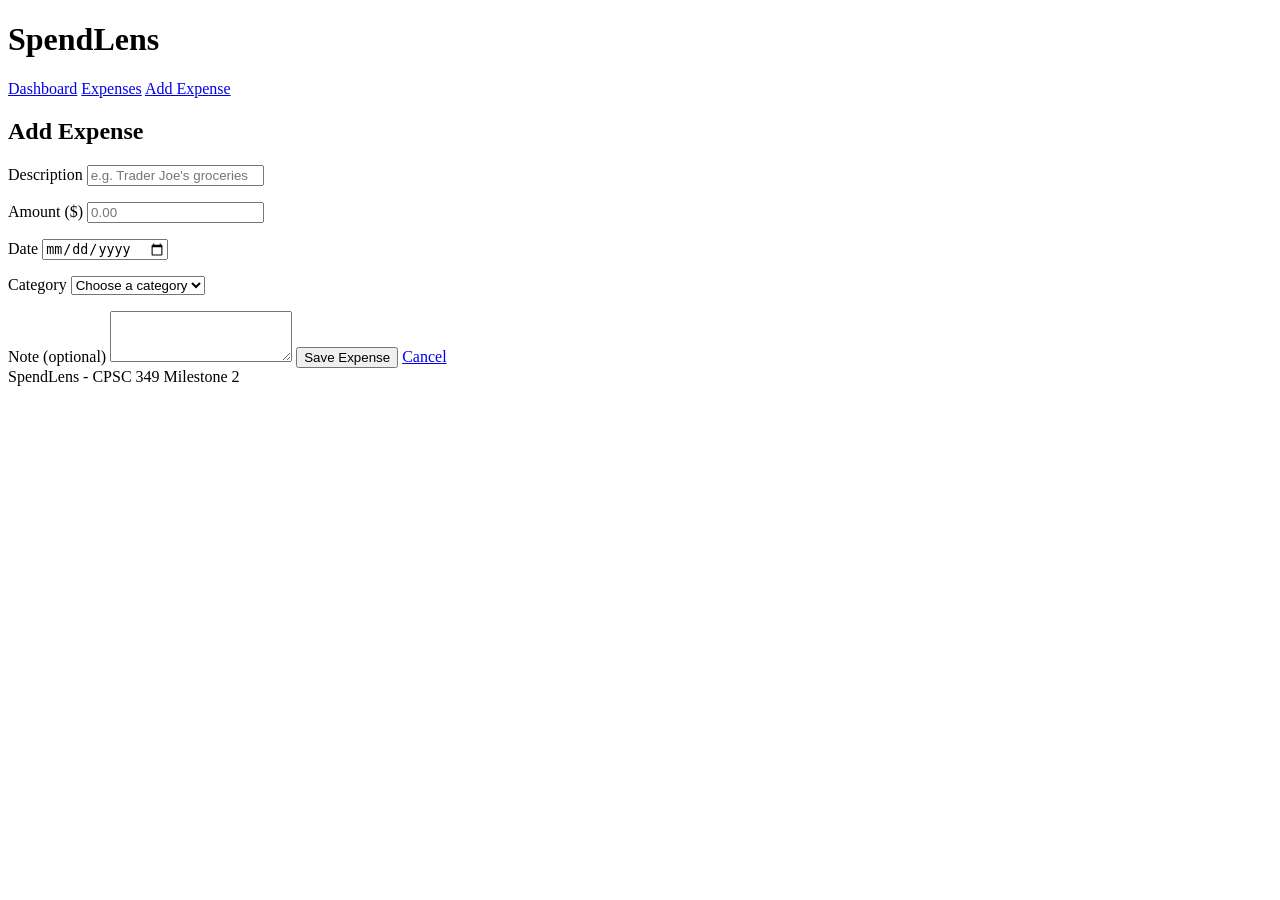
==== add-expense.html @ f7a09a4c "Create add-expense.html for expense management This file contains the HTML structure for adding and " ====
<!DOCTYPE html>
<!--
  SpendLens - add-expense.html (CPSC 349 Milestone 2)
  One form used for both adding a new expense and editing an existing one.
    - add-expense.html        -> Add mode (empty form, date defaults to today)
    - add-expense.html?id=123 -> Edit mode (app.js fills in expense #123)
  All behavior (validation, saving to localStorage, edit mode) lives in app.js.
-->
<html lang="en">
<head>
  <meta charset="UTF-8">
  <meta name="viewport" content="width=device-width, initial-scale=1.0">
  <!-- app.js changes this title to "SpendLens - Edit Expense" in edit mode -->
  <title>SpendLens - Add Expense</title>
  <link rel="stylesheet" href="styles.css">
</head>
<!-- data-page tells app.js which page is loaded, so it runs setUpExpenseForm() -->
<body data-page="add-expense">

  <!-- Site header and navigation (app.js highlights the current page's link) -->
  <header>
    <h1>SpendLens</h1>
    <nav>
      <a href="index.html">Dashboard</a>
      <a href="expenses.html">Expenses</a>
      <a href="add-expense.html">Add Expense</a>
    </nav>
  </header>

  <main>
    <!-- Heading text switches to "Edit Expense" when editing -->
    <h2 id="form-title">Add Expense</h2>

    <div class="box">
      <!-- Status message, hidden while empty (e.g. shown if the ?id= expense was deleted) -->
      <p class="form-message" id="form-message"></p>

      <!-- Expense form: app.js handles submit, validates each field, then saves
           to localStorage and redirects to expenses.html -->
      <form id="expense-form">
        <!-- Each input is followed by an empty .error paragraph where app.js
             writes that field's validation message -->

        <!-- Description (required) -->
        <label for="description">Description</label>
        <input type="text" id="description" placeholder="e.g. Trader Joe's groceries" required>
        <p class="error" id="description-error"></p>

        <!-- Amount in dollars (required, must be greater than 0) -->
        <label for="amount">Amount ($)</label>
        <input type="number" id="amount" min="0.01" step="0.01" placeholder="0.00" required>
        <p class="error" id="amount-error"></p>

        <!-- Date (required, defaults to today when adding) -->
        <label for="date">Date</label>
        <input type="date" id="date" required>
        <p class="error" id="date-error"></p>

        <!-- Category (required); these options must match CATEGORIES in app.js -->
        <label for="category">Category</label>
        <select id="category" required>
          <option value="">Choose a category</option>
          <option>Food</option>
          <option>Transport</option>
          <option>Rent</option>
          <option>Fun</option>
          <option>School</option>
        </select>
        <p class="error" id="category-error"></p>

        <!-- Optional note, shown under the description on the Expenses page -->
        <label for="note">Note (optional)</label>
        <textarea id="note" rows="3"></textarea>

        <!-- Button text changes to "Update Expense" in edit mode -->
        <button type="submit" id="save-button">Save Expense</button>
        <!-- Cancel just goes back to the list without saving -->
        <a class="button" href="expenses.html">Cancel</a>
      </form>
    </div>
  </main>

  <footer>
    SpendLens - CPSC 349 Milestone 2
  </footer>

  <!-- Loaded at the end of <body> so the form elements exist before the script runs -->
  <script src="app.js"></script>
</body>
</html>
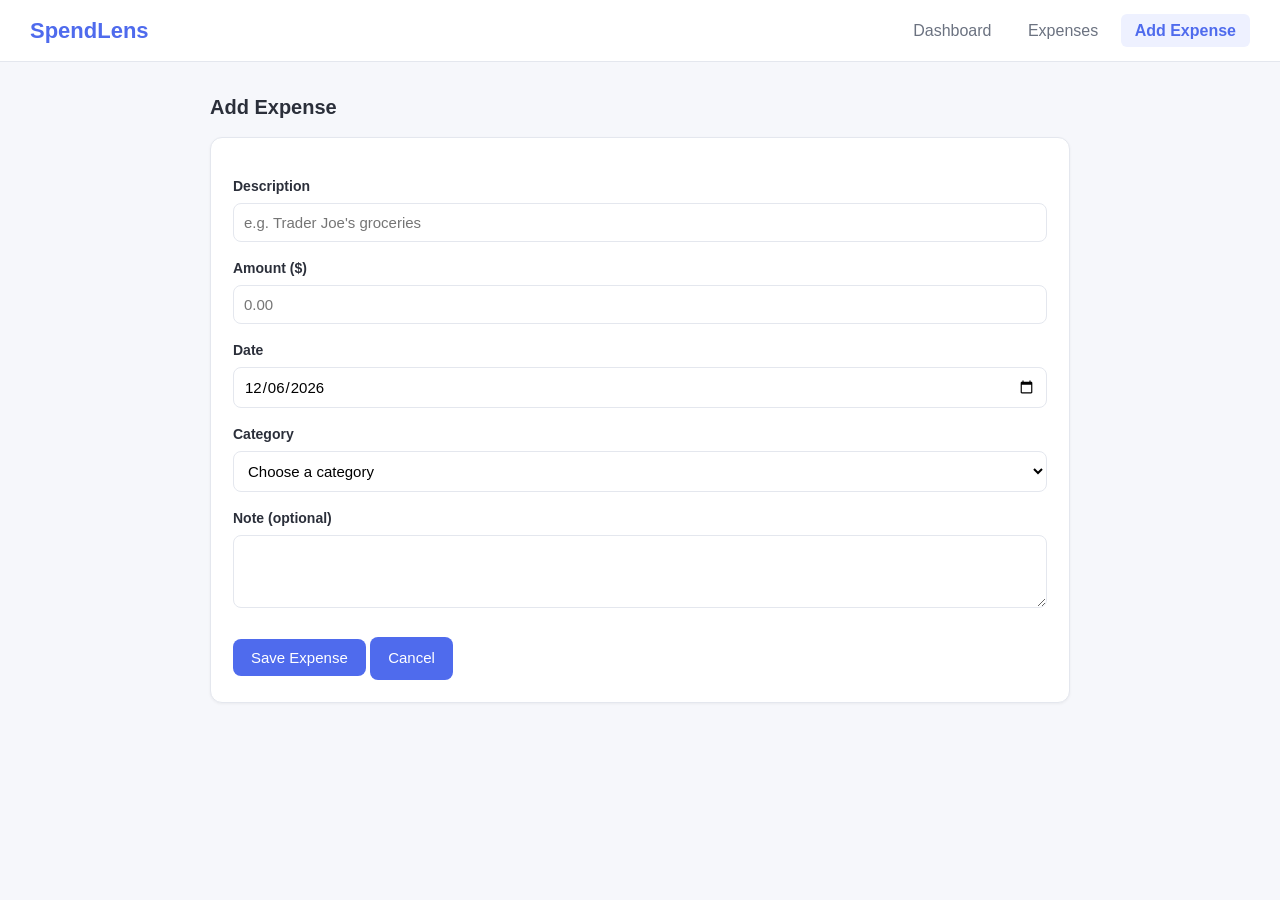
==== commit 59b98814: "Clean up comments and remove footer from HTML Removed footer section and adjusted comments." ====
--- a/add-expense.html
+++ b/add-expense.html
@@ -1,8 +1,8 @@
 <!DOCTYPE html>
 <!--
-  SpendLens - add-expense.html (CPSC 349 Milestone 2)
+  SpendLens - add-expense.html 
   One form used for both adding a new expense and editing an existing one.
-    - add-expense.html        -> Add mode (empty form, date defaults to today)
+    - add-expense.html -> Add mode (empty form, date defaults to today)
     - add-expense.html?id=123 -> Edit mode (app.js fills in expense #123)
   All behavior (validation, saving to localStorage, edit mode) lives in app.js.
 -->
@@ -79,11 +79,7 @@
       </form>
     </div>
   </main>
-
-  <footer>
-    SpendLens - CPSC 349 Milestone 2
-  </footer>
-
+  
   <!-- Loaded at the end of <body> so the form elements exist before the script runs -->
   <script src="app.js"></script>
 </body>
--- a/styles.css
+++ b/styles.css
@@ -0,0 +1,292 @@
+:root {
+  --blue: #4f6bed;
+  --blue-dark: #3d55c9;
+  --light-blue: #eef1ff;
+  --background: #f6f7fb;
+  --text: #2b2f3a;
+  --gray: #6b7280;
+  --border: #e4e7ee;
+  --red: #e5484d;
+}
+
+* {
+  box-sizing: border-box;
+}
+
+body {
+  font-family: "Segoe UI", Arial, sans-serif;
+  background-color: var(--background);
+  color: var(--text);
+  margin: 0;
+  line-height: 1.5;
+}
+
+/* ----- Navigation ----- */
+header {
+  background-color: white;
+  border-bottom: 1px solid var(--border);
+  padding: 14px 30px;
+  display: flex;
+  justify-content: space-between;
+  align-items: center;
+  flex-wrap: wrap;
+  gap: 10px;
+}
+
+header h1 {
+  color: var(--blue);
+  margin: 0;
+  font-size: 22px;
+}
+
+nav a {
+  color: var(--gray);
+  text-decoration: none;
+  padding: 8px 14px;
+  border-radius: 6px;
+  margin-left: 4px;
+}
+
+nav a:hover {
+  background-color: var(--light-blue);
+  color: var(--blue);
+}
+
+/* ----- Main content ----- */
+main {
+  max-width: 900px;
+  margin: 30px auto;
+  padding: 0 20px;
+}
+
+h2 {
+  margin: 0 0 15px 0;
+  font-size: 20px;
+}
+
+.box {
+  background-color: white;
+  border: 1px solid var(--border);
+  border-radius: 12px;
+  padding: 22px;
+  margin-bottom: 20px;
+  box-shadow: 0 1px 3px rgba(0, 0, 0, 0.05);
+}
+
+/* ----- Summary boxes on the dashboard ----- */
+.summary {
+  display: flex;
+  gap: 20px;
+  margin-bottom: 20px;
+}
+
+.summary .box {
+  flex: 1;
+  margin-bottom: 0;
+  text-align: center;
+}
+
+.summary .number {
+  font-size: 30px;
+  font-weight: bold;
+  color: var(--blue);
+}
+
+.summary .box div:last-child {
+  color: var(--gray);
+  font-size: 14px;
+}
+
+/* ----- Category bars ----- */
+.bar-row {
+  display: flex;
+  align-items: center;
+  margin-bottom: 12px;
+}
+
+.bar-label {
+  width: 90px;
+  color: var(--gray);
+}
+
+.bar {
+  background-color: var(--blue);
+  height: 14px;
+  border-radius: 999px;
+}
+
+.bar-amount {
+  margin-left: 12px;
+  font-weight: bold;
+  font-size: 14px;
+}
+
+/* ----- Tables ----- */
+table {
+  width: 100%;
+  border-collapse: collapse;
+}
+
+th, td {
+  text-align: left;
+  padding: 12px 10px;
+  border-bottom: 1px solid var(--border);
+}
+
+th {
+  color: var(--gray);
+  font-size: 13px;
+  text-transform: uppercase;
+  letter-spacing: 0.5px;
+}
+
+tr:last-child td {
+  border-bottom: none;
+}
+
+/* ----- Forms ----- */
+label {
+  display: block;
+  margin-top: 16px;
+  margin-bottom: 6px;
+  font-weight: 600;
+  font-size: 14px;
+}
+
+input, select, textarea {
+  width: 100%;
+  padding: 10px;
+  border: 1px solid var(--border);
+  border-radius: 8px;
+  font-size: 15px;
+  font-family: inherit;
+  background-color: white;
+}
+
+input:focus, select:focus, textarea:focus {
+  outline: 2px solid var(--light-blue);
+  border-color: var(--blue);
+}
+
+.filter-form input,
+.filter-form select {
+  width: auto;
+  margin-right: 12px;
+}
+
+.filter-form label {
+  display: inline;
+  margin-right: 6px;
+}
+
+/* ----- Buttons ----- */
+button, .button {
+  background-color: var(--blue);
+  color: white;
+  border: none;
+  padding: 10px 18px;
+  border-radius: 8px;
+  font-size: 15px;
+  font-family: inherit;
+  cursor: pointer;
+  text-decoration: none;
+  display: inline-block;
+}
+
+button:hover, .button:hover {
+  background-color: var(--blue-dark);
+}
+
+.delete {
+  background-color: white;
+  color: var(--red);
+  border: 1px solid var(--red);
+}
+
+.delete:hover {
+  background-color: var(--red);
+  color: white;
+}
+
+.small {
+  padding: 4px 12px;
+  font-size: 13px;
+}
+
+form button {
+  margin-top: 22px;
+}
+
+/* ----- Small screens ----- */
+@media (max-width: 600px) {
+  .summary {
+    flex-direction: column;
+  }
+
+  header {
+    padding: 14px 20px;
+  }
+}
+
+/* ----- Milestone 2: dynamic page styles ----- */
+nav a.active {
+  background-color: var(--light-blue);
+  color: var(--blue);
+  font-weight: 600;
+}
+
+.bar-track {
+  flex: 1;
+}
+
+.empty {
+  color: var(--gray);
+  text-align: center;
+  font-style: italic;
+}
+
+.note-text {
+  color: var(--gray);
+  font-size: 13px;
+}
+
+.actions {
+  white-space: nowrap;
+}
+
+.list-footer {
+  display: flex;
+  justify-content: space-between;
+  align-items: center;
+  flex-wrap: wrap;
+  gap: 10px;
+}
+
+.error {
+  color: var(--red);
+  font-size: 13px;
+  margin: 4px 0 0 0;
+  min-height: 0;
+}
+
+.error:empty {
+  display: none;
+}
+
+input.invalid,
+select.invalid {
+  border-color: var(--red);
+}
+
+.form-message {
+  color: var(--gray);
+  margin: 0;
+}
+
+.form-message:empty {
+  display: none;
+}
+
+form .button {
+  margin-top: 22px;
+}
